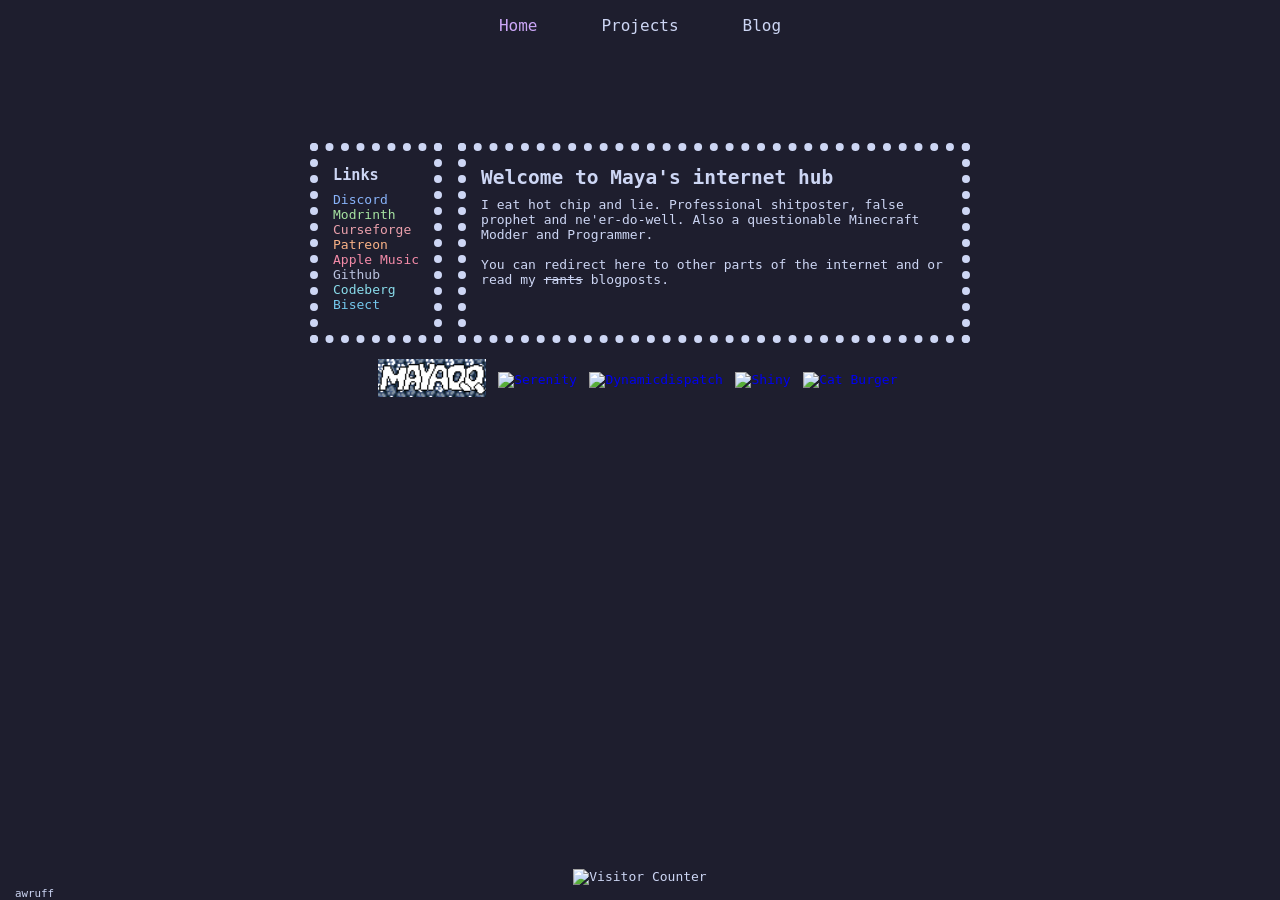
==== index.html @ ddf2d13d "chore: Riley 88x31" ====
<!DOCTYPE html>
<html lang="en">
<head>
    <meta charset="UTF-8">
    <title>Mayaqq</title>
    <link rel="stylesheet" href="styles.css">
    <link rel="stylesheet" href="https://cdnjs.cloudflare.com/ajax/libs/font-awesome/7.0.1/css/all.min.css" integrity="sha512-2SwdPD6INVrV/lHTZbO2nodKhrnDdJK9/kg2XD1r9uGqPo1cUbujc+IYdlYdEErWNu69gVcYgdxlmVmzTWnetw==" crossorigin="anonymous" referrerpolicy="no-referrer" />
    <meta content="Occasional shitposter ||and modder||" property="og:description" />
    <meta content="https://mayaqq.dev" property="og:url" />
    <meta content="#cba6f7" name="theme-color" />
    <meta name="viewport" content="width=device-width, initial-scale=1">
    <meta name="darkreader-lock">
    <link rel="icon" type="image/x-icon" href="assets/pfp.png">
</head>
<body>
    <div id="navbar">
        <div class="container">
            <div id="nav-menu">
                <a class="nav-item active" href="/">Home</a>
                <a class="nav-item" href="/projects">Projects</a>
                <a class="nav-item" href="/blog">Blog</a>
            </div>
        </div>
    </div>
    <div id="content">
        <div class="container">
            <div class="grid">
                <div id="links" class="box">
                    <h3>Links</h3>
                    <ul class="no-dot">
                        <li>
                            <a class="blue hover-highlight" href="https://discord.com/hue">
                                <span class="fab fa-discord"></span>
                                Discord
                            </a>
                        </li>
                        <li>
                            <a class="green hover-highlight" href="https://modrinth.com/user/Maya">
                                <span class="fas fa-wrench"></span>
                                Modrinth
                            </a>
                        </li>
                        <li>
                            <a class="maroon hover-highlight" href="https://www.curseforge.com/members/mayaqq/">
                                <span class="fas fa-fire-flame-curved"></span>
                                Curseforge
                            </a>
                        </li>
                        <li>
                            <a class="peach hover-highlight" href="https://patreon.com/mayaqq">
                                <span class="fab fa-patreon"></span>
                                Patreon
                            </a>
                        </li>
                        <li>
                            <a class="red hover-highlight" href="https://music.apple.com/profile/mayaqq">
                                <span class="fab fa-itunes-note"></span>
                                Apple Music
                            </a>
                        </li>
                        <li>
                            <a class="subtext hover-highlight" href="https://github.com/MayaqqDev">
                                <span class="fab fa-github"></span>
                                Github
                            </a>
                        </li>
                        <li>
                            <a class="sky hover-highlight" href="https://codeberg.org/Mayaqq/">
                                <span class="fas fa-mountain"></span>
                                Codeberg
                            </a>
                        </li>
                        <li>
                            <a class="sapphire hover-highlight" href="https://bisecthosting.com/mayaqq">
                                <span class="fas fa-server"></span>
                                Bisect
                            </a>
                        </li>
                    </ul>
                </div>
                <div id="main" class="box">
                    <h2>Welcome to Maya's internet hub</h2>
                    <p>
                        I eat hot chip and lie. Professional shitposter, false prophet and ne'er-do-well. Also a questionable Minecraft Modder and Programmer.
                        <br>
                        <br>
                        You can redirect here to other parts of the internet and or read my <span style="text-decoration: line-through">rants</span> blogposts.
                    </p>
                </div>
                <div id="friends">
                    <a class="friendlink has-tooltip" href="https://mayaqq.dev/assets/88x31/me.gif">
                        <img src="/assets/88x31/me.gif" alt="Mee">
                        <span class="tooltip">Add me to your site :3</span>
                    </a>
                    <a class="friendlink" href="https://serenit.ie">
                        <img src="https://serenit.ie/assets/images/me_scaled.gif" alt="Serenity">
                    </a>
                    <a class="friendlink" href="https://dynamicdispat.ch">
                        <img src="https://dynamicdispat.ch/assets/img/button.png" alt="Dynamicdispatch">
                    </a>
                    <a class="friendlink" href="https://awruff.pages.gay">
                        <img src="https://awruff.pages.gay/assets/88x31.png" alt="Shiny">
                    </a>
                    <a class="friendlink" href="assets/88x31/riley.webp">
                        <img src="https://kibbyc.at/" alt="Cat Burger">
                    </a>
                </div>
            </div>
        </div>
    </div>
    <div id="footer" class="container-full">
        <div class="visitor">
            <img alt="Visitor Counter" src="https://page-visitor.vercel.app/mayaqq/count.svg?digits=5&boxColor=%231e1e2e&textColor=%23cba6f7">
        </div>
        <small id="tiny">awruff</small>
    </div>
</body>
</html>
---- styles.css ----
:root {
    --text: #cdd6f4;
    --blue: #89b4fa;
    --base: #1e1e2e;
    --subtext: #bac2de;
    --sky: #89dceb;
    --red: #f38ba8;
    --peach: #fab387;
    --sapphire: #74c7ec;
    --mauve: #cba6f7;
    --yellow: #f9e2af;
    --surface: #313244;
    --green: #a6e3a1;
    --maroon: #eba0ac;
}

html {
    background-color: var(--base);
}

body {
    margin: 0;
    display: flex;
    flex-direction: column;
    justify-content: flex-start;
    min-height: 100vh;
    font-family: "JetBrains Mono", monospace;
    color: var(--text);
    font-size: small;
}

* {
    box-sizing: border-box;
}

p, ul, ol, dl, h1, h2, h3, h4, h5, h6 {
    margin-top: 0;
    margin-bottom: .5rem;
}

.container {
    padding: 0 15px;
    margin-right: auto;
    margin-left: auto;
    width: 100%;
    max-width: 690px;
    display: flex;
    flex-direction: column;
    justify-content: center;
    align-items: center;
}

.box {
    padding: 15px;
    border: 0.5rem dotted var(--text);
}

.visitor {
    justify-content: center;
    align-items: center;
    display: flex;
    flex-direction: column;
}

#navbar {
    padding: 0;
    display: flex;
    flex-direction: column;
    justify-content: center;
    align-items: center;
}

#nav-menu {
    display: flex;
    flex-direction: row !important;
    justify-content: flex-start;
    align-items: center;
    width: auto !important;
}

#content {
    margin-top: 6rem;
}

.grid {
    display: grid;
    grid-template-areas:
            "links main main"
            "friends friends friends";
    grid-gap: 1rem;
}

#links {
    grid-area: links;
}

#main {
    grid-area: main;
}

#friends {
    text-align: center;
    grid-area: friends;
}

.nav-item {
    color: var(--text);
    padding: 1rem 2rem .75rem 2rem;
    text-wrap: nowrap;
    font-size: medium;
    text-rendering: optimizeLegibility;
}

.nav-item.active {
    color: var(--mauve);
}

.nav-item:visited {
    text-decoration: none;
}

.nav-item:hover {
    text-decoration: none;
    color: var(--yellow);
}

#footer {
    margin-top: auto;
    padding-top: 10px;
}

.container-full {
    padding-left: 15px;
    padding-right: 15px;
    width: 100%;
}

ul.no-dot {
  list-style-type: none;
    padding-left: 0;
}

.hover-highlight:hover {
    color: var(--yellow);
}

a {
    text-decoration: none;
    transition: color 0.2s ease-in-out;
}

.friendlink {
    vertical-align: middle;
    margin-right: .3rem;
}

.friendlink > img {
    width: auto;
    max-height: 38px;
    height: 38px;
}

.spaced {
    margin-bottom: 2.5rem;
}

.backgrounded {
    padding: 15px;
    background-color: var(--surface);
}

.projects {
    width: 100%;
    border-color: var(--text);
    padding-bottom: 15px;
    margin-bottom: 50px;
    border-bottom: 0.5rem dotted var(--text);
}

.blogs {
    width: 100%;
    padding-bottom: 15px;
    margin-bottom: 10px;
}

.blogs-desc {
    width: 100%;
    border-color: var(--text);
    padding-bottom: 15px;
    margin-bottom: 50px;
    border-bottom: 0.5rem dotted var(--text);
}

.blog-title {
    font-size: large;
    font-weight: bold;
}

.tooltip {
    color: var(--text);
    position: absolute;
    left: 50%;
    top: -1rem;
    transform: translate(-50%, -100%);
    border-radius: 2px;
    background-color: var(--base);
    font-size: smaller;
    padding-bottom: 0.35rem;
    font-weight: bold;
    text-wrap: nowrap;
    z-index: 299;
}

.tooltip:after {
    content: ' ';
    position: absolute;
    bottom: 0;
    left: 50%;
    width: .6rem;
    height: .6rem;
    transform: translate(-50%, 50%) rotate(45deg);
    background-color: var(--base);
    z-index: 300;
}

.has-tooltip > .tooltip {
    display: none;
}

.has-tooltip:hover > .tooltip {
    display: block;
}

.has-tooltip {
    position: relative;
}

/* Blog Styling */
.blogpost-title {

}

.blogpost-desc {
    padding-top: 10px;
    width: 100%;
    border-color: var(--text);
    padding-bottom: 15px;
    border-bottom: 0.5rem dotted var(--text);
}

.blogpost-text {
    white-space: pre-wrap;
}

.blog-attributes {
    display: flex;
    flex-direction: row;
    justify-content: space-between;
    width: 100%;
}

/* Colors */

.blue {
    color: var(--blue);
}

.subtext {
    color: var(--subtext);
}

.sky {
    color: var(--sky);
}

.red {
    color: var(--red);
}

.peach {
    color: var(--peach);
}

.sapphire {
    color: var(--sapphire);
}

.green {
    color: var(--green);
}

.maroon {
    color: var(--maroon);
}

.mauve {
    color: var(--mauve);
}
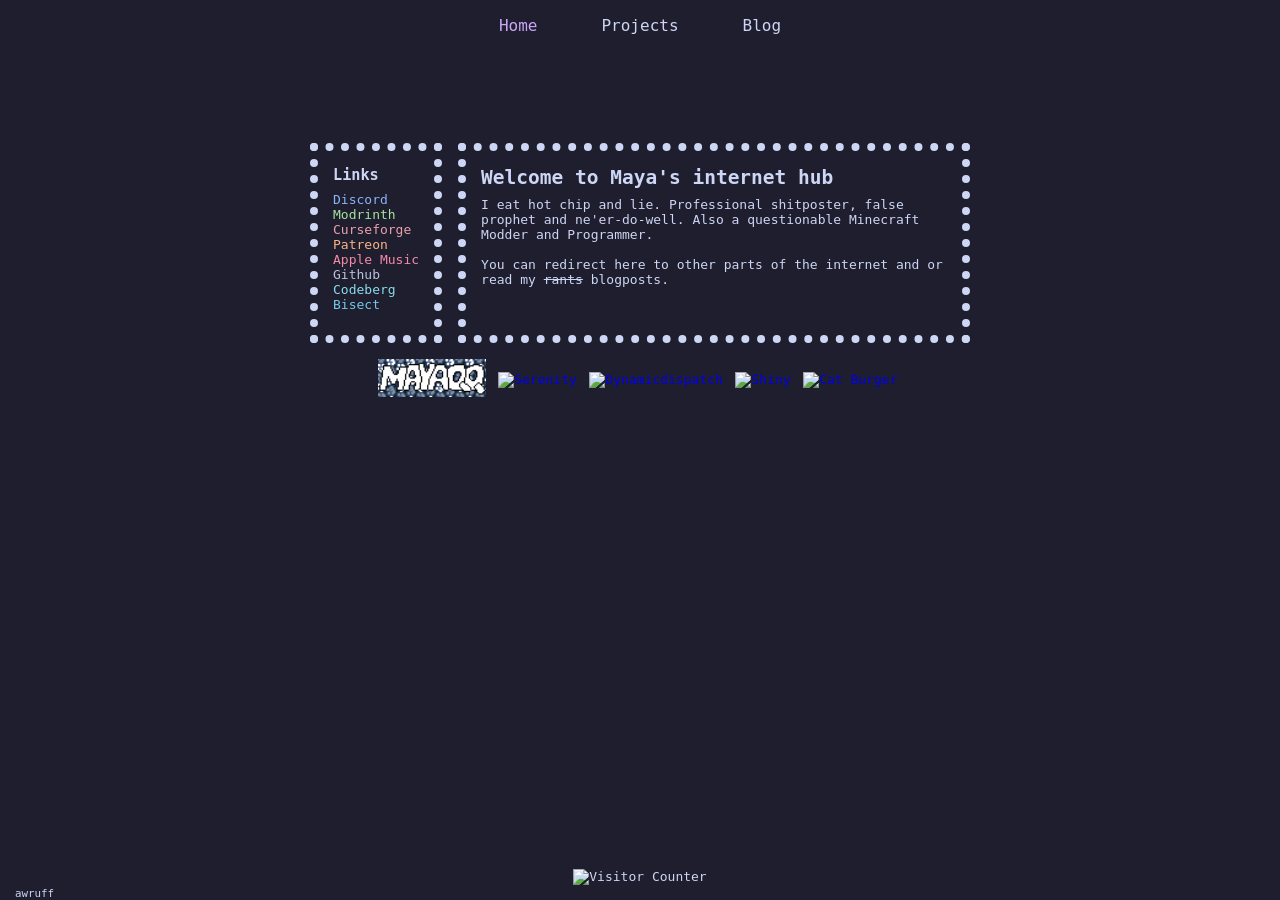
==== commit 6e1eb8af: "Merge remote-tracking branch 'origin/site' into site" ====
--- a/index.html
+++ b/index.html
@@ -29,7 +29,7 @@
                     <h3>Links</h3>
                     <ul class="no-dot">
                         <li>
-                            <a class="blue hover-highlight" href="https://discord.com/hue">
+                            <a class="blue hover-highlight" href="https://discord.gg/hue">
                                 <span class="fab fa-discord"></span>
                                 Discord
                             </a>
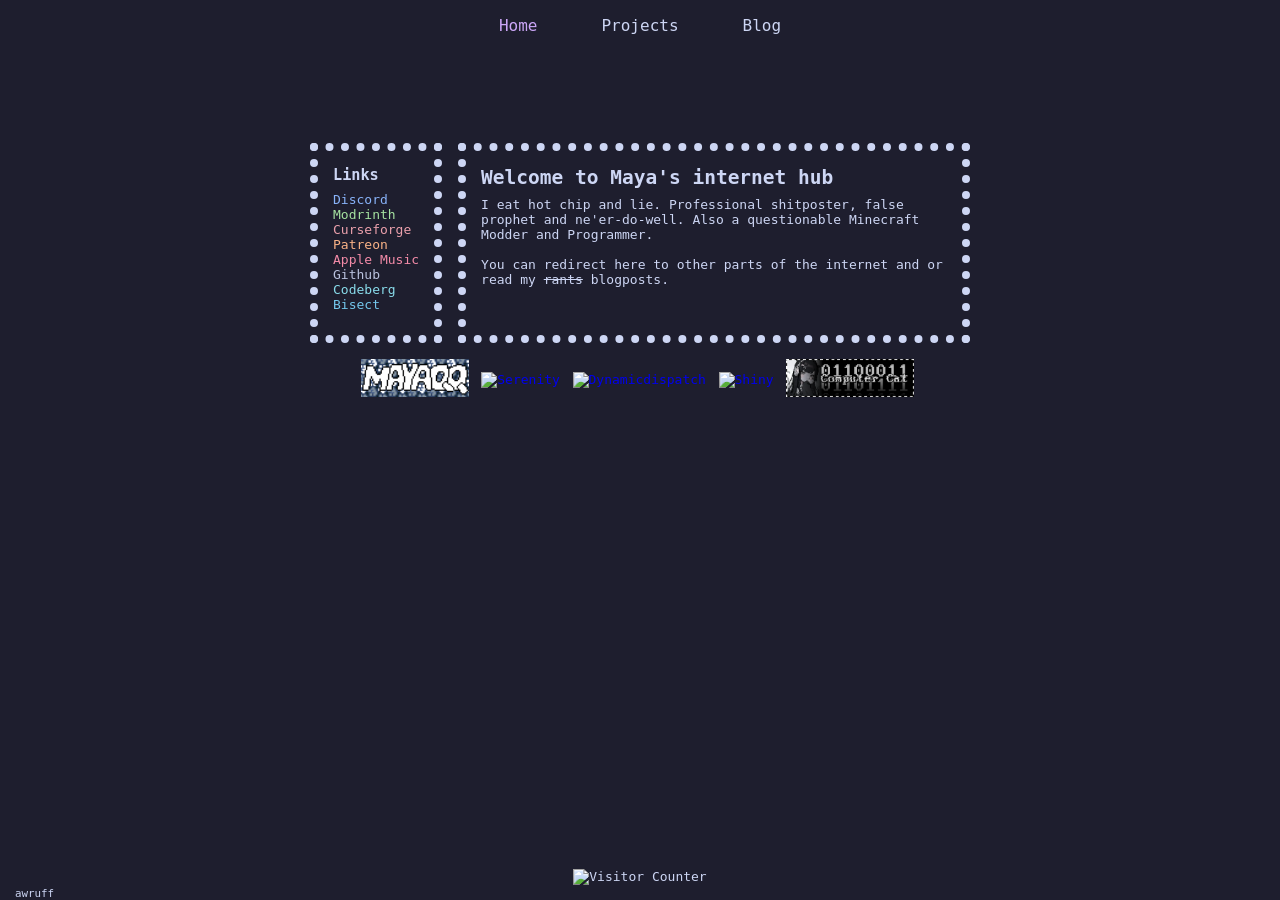
==== commit 8a235ff7: "fix: Upsie" ====
--- a/index.html
+++ b/index.html
@@ -101,8 +101,8 @@
                     <a class="friendlink" href="https://awruff.pages.gay">
                         <img src="https://awruff.pages.gay/assets/88x31.png" alt="Shiny">
                     </a>
-                    <a class="friendlink" href="assets/88x31/riley.webp">
-                        <img src="https://kibbyc.at/" alt="Cat Burger">
+                    <a class="friendlink" href="https://kibbyc.at/">
+                        <img src="assets/88x31/riley.webp" alt="Cat Burger">
                     </a>
                 </div>
             </div>
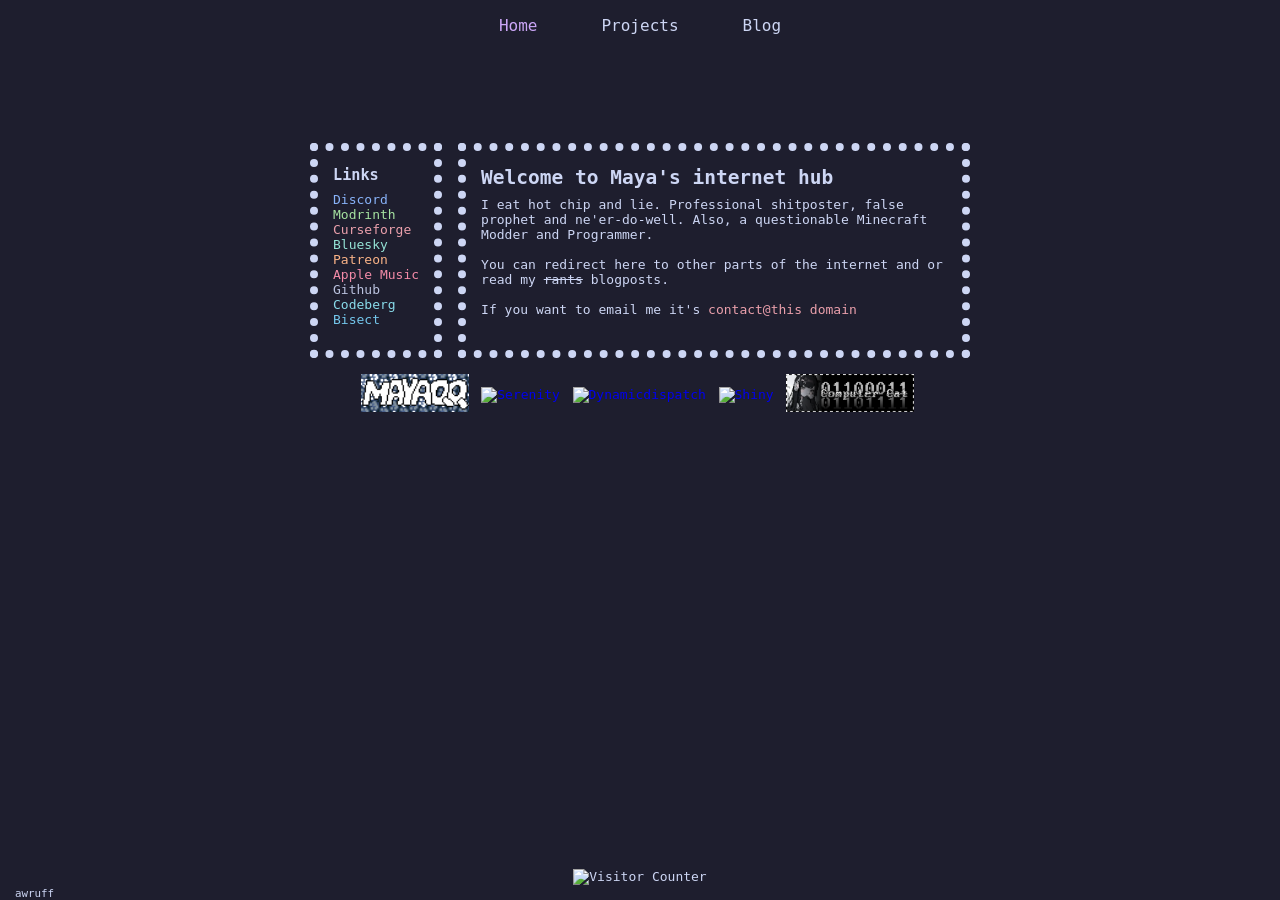
==== commit 46e98591: "chore(site): Bluesky & Email" ====
--- a/index.html
+++ b/index.html
@@ -47,6 +47,12 @@
                             </a>
                         </li>
                         <li>
+                            <a class="teal hover-highlight" href="https://bsky.app/profile/mayaqq.pet">
+                                <span class="fab fa-bluesky"></span>
+                                Bluesky
+                            </a>
+                        </li>
+                        <li>
                             <a class="peach hover-highlight" href="https://patreon.com/mayaqq">
                                 <span class="fab fa-patreon"></span>
                                 Patreon
@@ -81,10 +87,13 @@
                 <div id="main" class="box">
                     <h2>Welcome to Maya's internet hub</h2>
                     <p>
-                        I eat hot chip and lie. Professional shitposter, false prophet and ne'er-do-well. Also a questionable Minecraft Modder and Programmer.
+                        I eat hot chip and lie. Professional shitposter, false prophet and ne'er-do-well. Also, a questionable Minecraft Modder and Programmer.
                         <br>
                         <br>
                         You can redirect here to other parts of the internet and or read my <span style="text-decoration: line-through">rants</span> blogposts.
+                        <br>
+                        <br>
+                        If you want to email me it's <a class="maroon">contact@this domain</a>
                     </p>
                 </div>
                 <div id="friends">
--- a/styles.css
+++ b/styles.css
@@ -12,6 +12,7 @@
     --surface: #313244;
     --green: #a6e3a1;
     --maroon: #eba0ac;
+    --teal: #94e2d5;
 }
 
 html {
@@ -295,4 +296,8 @@
 
 .mauve {
     color: var(--mauve);
+}
+
+.teal {
+    color: var(--teal);
 }
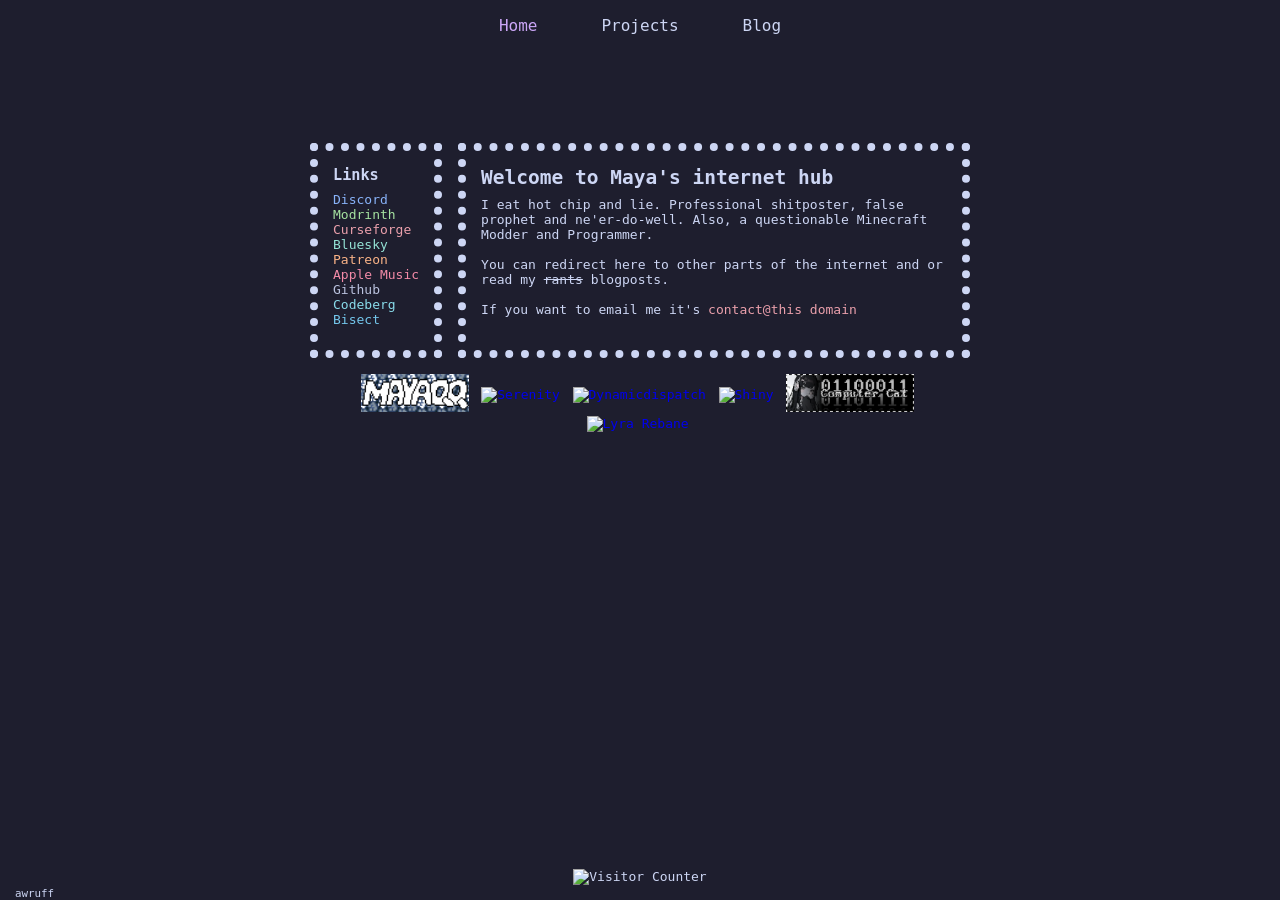
==== commit 552d4d42: "chore(site): Lyra.horse cause I find her site cool... (I asked for permission!!)" ====
--- a/index.html
+++ b/index.html
@@ -113,6 +113,9 @@
                     <a class="friendlink" href="https://kibbyc.at/">
                         <img src="assets/88x31/riley.webp" alt="Cat Burger">
                     </a>
+                    <a class="friendlink" href="https://lyra.horse/">
+                        <img src="https://lyra.horse/badges/lyra.horse.png" alt="Lyra Rebane">
+                    </a>
                 </div>
             </div>
         </div>
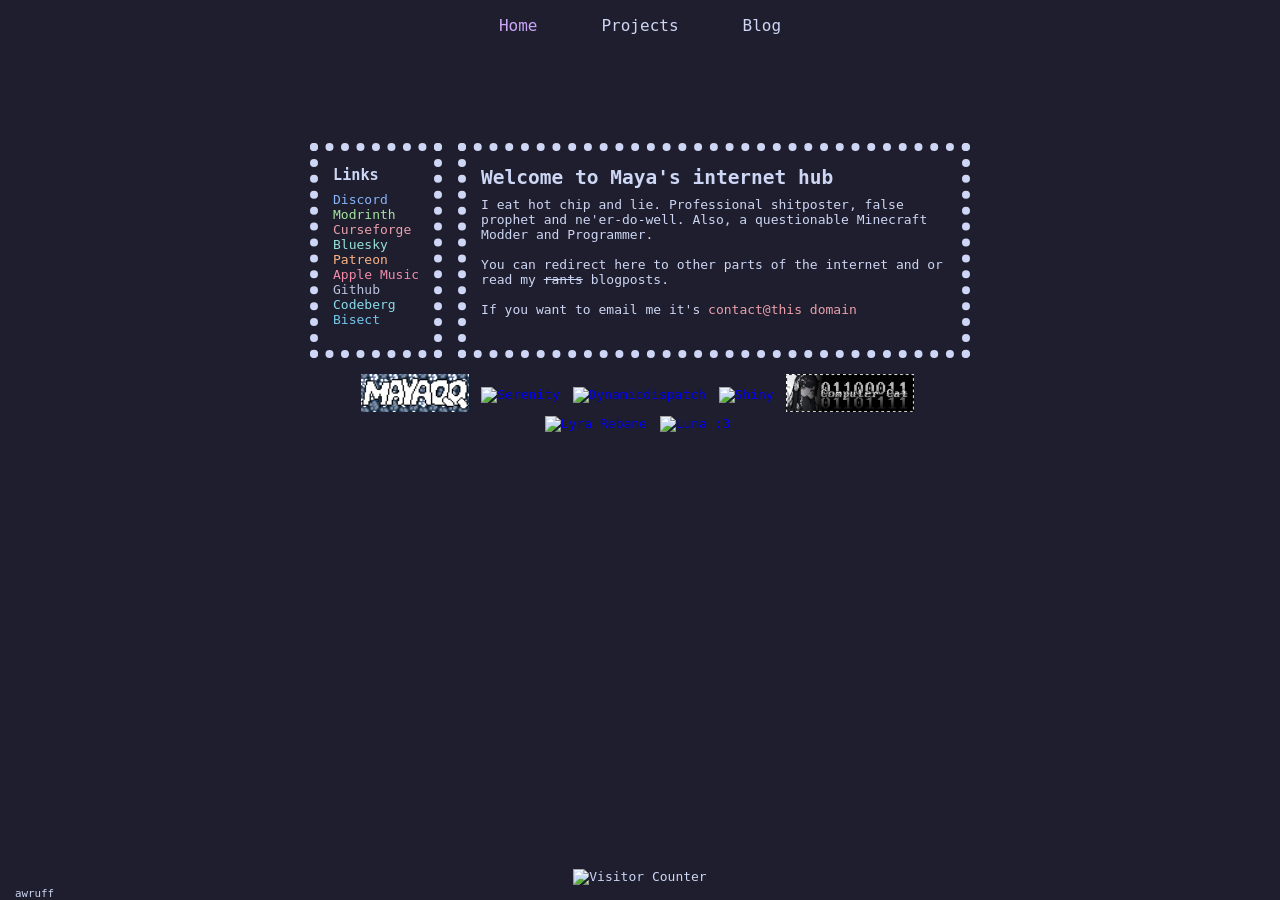
==== commit 4e5bd7ae: "chore(site): add Luna's (mldchan's) button" ====
--- a/index.html
+++ b/index.html
@@ -116,6 +116,9 @@
                     <a class="friendlink" href="https://lyra.horse/">
                         <img src="https://lyra.horse/badges/lyra.horse.png" alt="Lyra Rebane">
                     </a>
+                    <a class="friendlink" href="https://mldchan.dev/">
+                        <img src="https://mldchan.dev/button.gif" alt="Luna :3">
+                    </a>
                 </div>
             </div>
         </div>
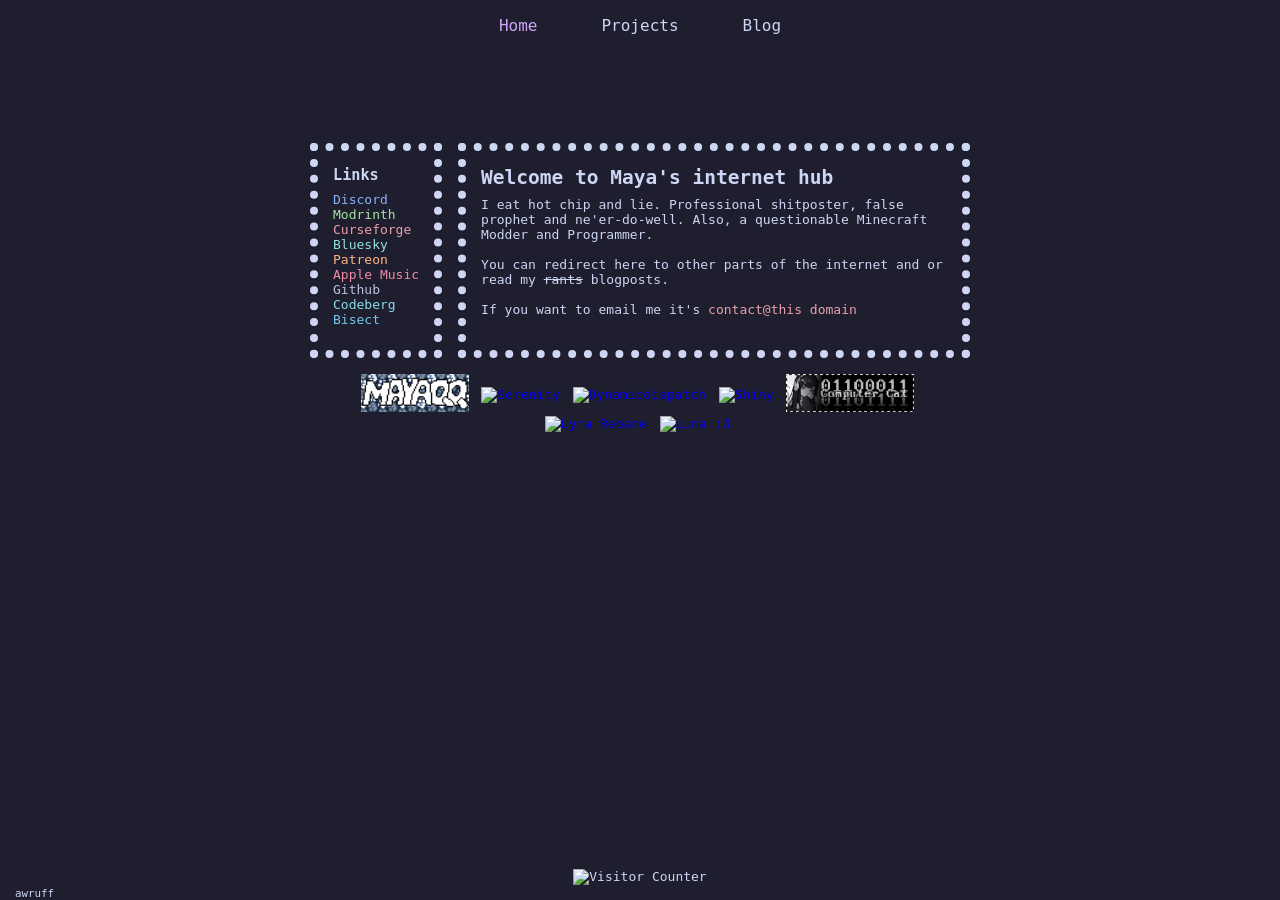
==== commit 3e9ac5d7: "fix: update Shiny friendlink URLs" ====
--- a/index.html
+++ b/index.html
@@ -107,8 +107,8 @@
                     <a class="friendlink" href="https://dynamicdispat.ch">
                         <img src="https://dynamicdispat.ch/assets/img/button.png" alt="Dynamicdispatch">
                     </a>
-                    <a class="friendlink" href="https://awruff.pages.gay">
-                        <img src="https://awruff.pages.gay/assets/88x31.png" alt="Shiny">
+                    <a class="friendlink" href="https://awruff.codeberg.page">
+                        <img src="https://awruff.codeberg.page/assets/88x31.png" alt="Shiny">
                     </a>
                     <a class="friendlink" href="https://kibbyc.at/">
                         <img src="assets/88x31/riley.webp" alt="Cat Burger">
@@ -130,4 +130,4 @@
         <small id="tiny">awruff</small>
     </div>
 </body>
-</html>+</html>
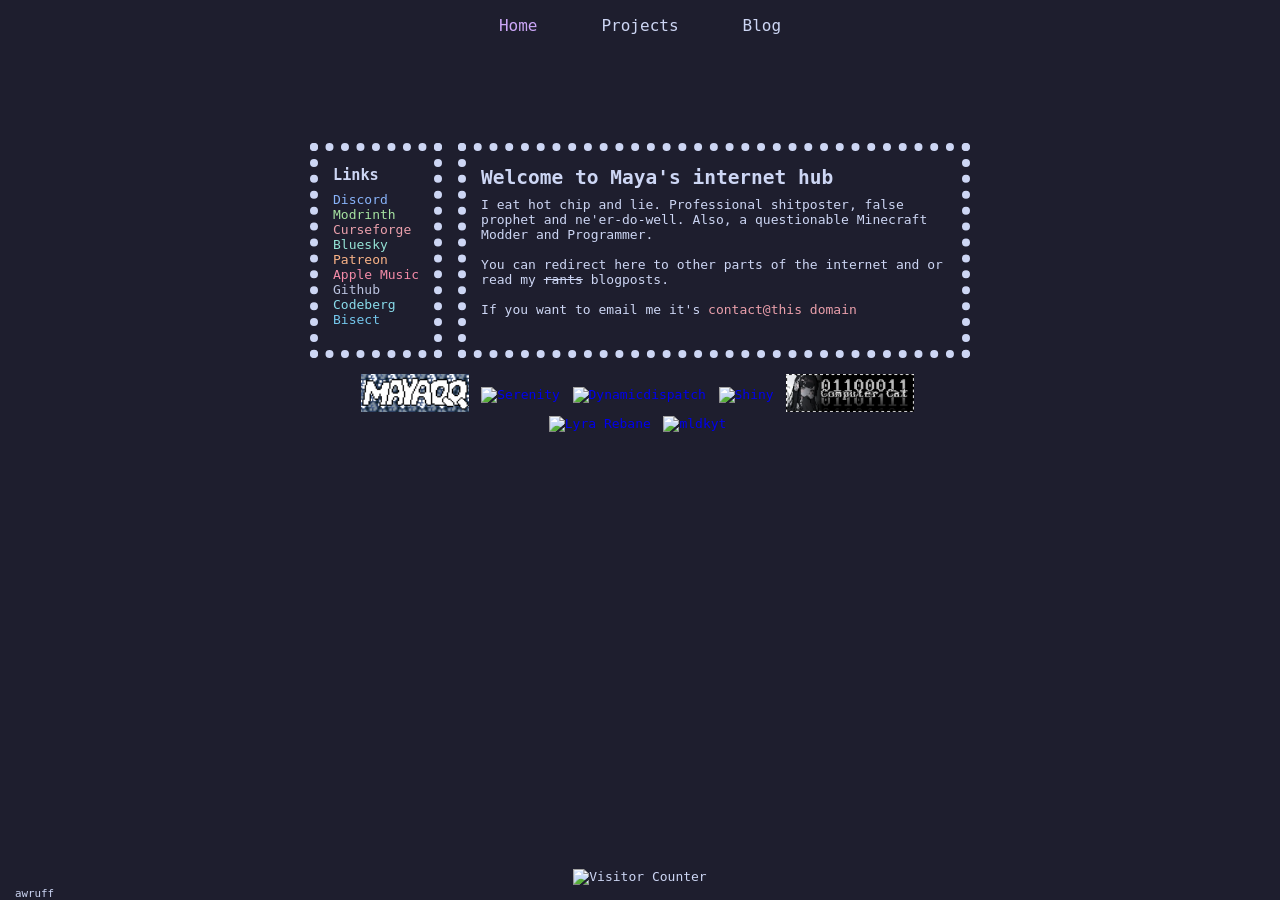
==== commit 97d8d406: "fix mldkyt button" ====
--- a/index.html
+++ b/index.html
@@ -116,8 +116,8 @@
                     <a class="friendlink" href="https://lyra.horse/">
                         <img src="https://lyra.horse/badges/lyra.horse.png" alt="Lyra Rebane">
                     </a>
-                    <a class="friendlink" href="https://mldchan.dev/">
-                        <img src="https://mldchan.dev/button.gif" alt="Luna :3">
+                    <a class="friendlink" href="https://mldkyt.com/">
+                        <img src="https://mldkyt.com/button.gif" alt="mldkyt">
                     </a>
                 </div>
             </div>
